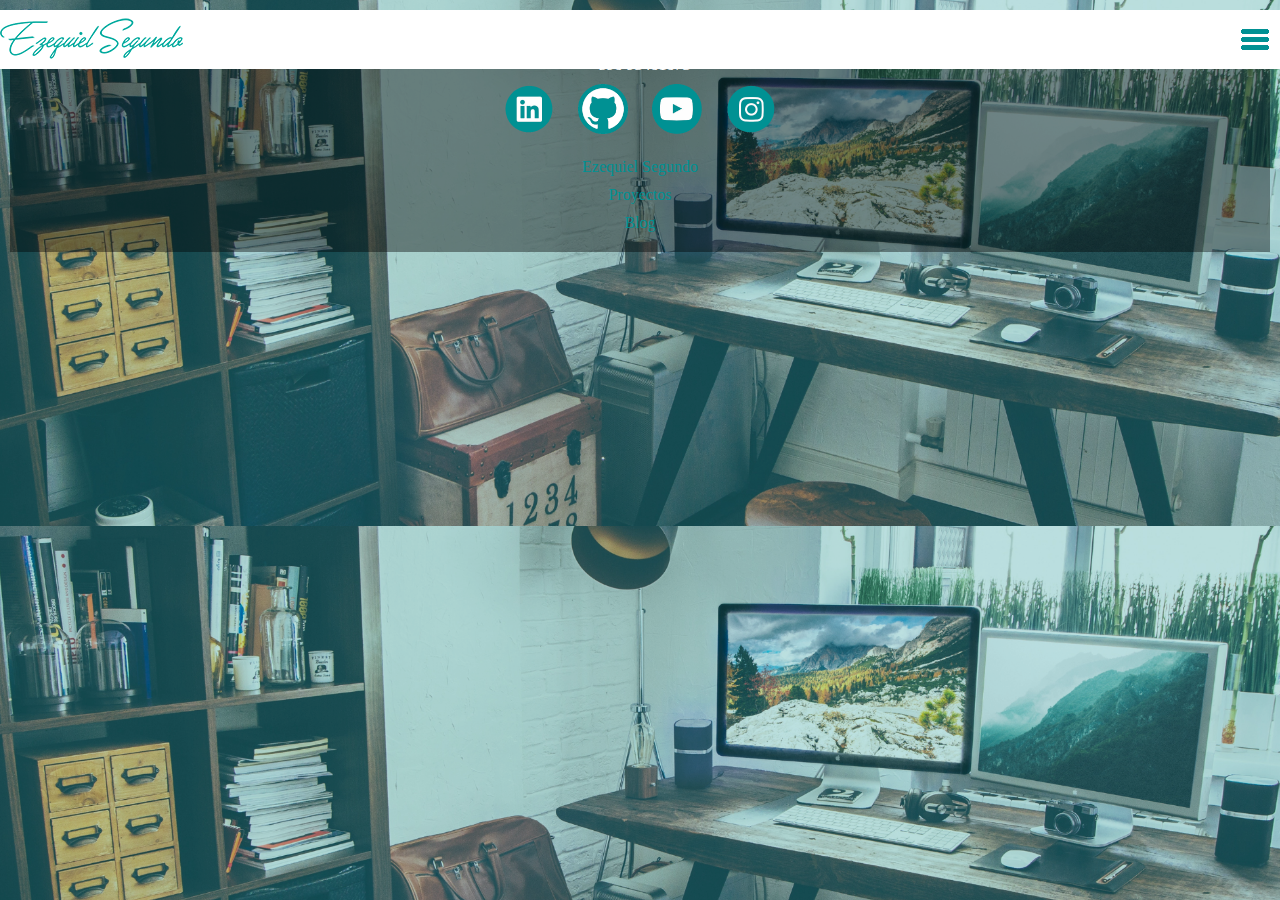
==== blog.html @ 5e51457d "agregre todo mi sitio" ====
<!DOCTYPE html>
<html lang="es">
<head>
    <meta charset="UTF-8">
    <meta http-equiv="X-UA-Compatible" content="IE=edge">
    <meta name="viewport" content="width=device-width, initial-scale=1.0">
    <link rel="stylesheet" href="css/main.css">
    <title>Ezequiel Segundo</title>
    <script src="js/funciones.js"></script>
</head>
<body>
    <header class="header-menu"> 
        <img src="images/firma.png" alt="logo">
        <input type="checkbox" id="btn-menu">
        <label for="btn-menu">
            <img src="images/boton1.png" alt="boton del menu">
        </label>

        <nav class="menu">
            <ul>
                <li><a href="index.html">Inicio</a></li>
                <li><a href="sobre_mi.html">Sobre mí</a></li>
                <li><a href="proyectos.html">Proyectos</a></li>
                <li><a href="blog.html">Blog</a></li>
                <li><a href="contactos.html">Contacto</a></li>
            </ul>
        </nav>
    </header>


    <footer class="pie">
        <div>
            <p>Contactos:</p>
            <p>ezequielsegundo7392@gmail.com</p>
            <p>+598 93481873</p>
        </div>
        <div  class="pieElementos">
            <a href="https://www.linkedin.com/in/jorge-ezequiel-s-77a516126/"><img src="images/ld.png" alt="Enlace a linkedin"></a>
            <a href="https://github.com/ezkibel92"><img src="images/git.png" alt="Enlace a github"></a>
            <a href="https://www.youtube.com/channel/UCrJgNkVdF7S5YkXYXNweX2g"><img src="images/YT.png" alt="Enlace a youtube"></a>
            <a href="https://www.instagram.com/j.ezequielsegundo/"><img src="images/insta.png" alt="Enlace a instagram"></a>
        </div>
        <div  class="pieElementos2">
            <a href="">Ezequiel Segundo</a>
            <a href="">Proyectos</a>
            <a href="">Blog</a>
        </div>
    </footer>
    
</body>
</html>
---- css/main.css ----
* {
    margin: 0;
    padding: 0;
    box-sizing: border-box;
}

body {
    background-image: url(../images/fondo.png);
}

.cabeza {
    height: 42vh;
}

.cabeza h1 {
    color: rgb(255, 255, 255);
    text-align: center;
    margin-top: 50%;
    margin-bottom: 3%;
}

.cabeza h5 {
    color: rgb(255, 255, 255);
    text-align: center;
    margin-bottom: 12%;
    

}

.header-menu {
    width: 100%;
    background-color: rgb(255, 255, 255);
    position: fixed;
    z-index: 2;
}

.header-menu img {
    margin-top: 5px;
}

.header-menu label {
    float:right;
    display: block;
    width: 50px;
    height: 50px;
    border-right: 1px solid rgb(255, 255, 255);
}

.header-menu label img {
    padding: 10px;
}

.header-menu label:hover {
    cursor: pointer;
    background-color: rgba(0, 145, 147,0.2);
}

.menu {
    position:fixed;
    background-color: rgb(255, 255, 255);
    width: 70%;
    margin-left: 100%;
    transition: all 0.5s;
}

.menu ul {
    margin: 0;
    flex-direction: column;
    list-style: none;
    padding: 0;
    display: flex;
}

.menu li {
    border-top: 1px solid rgb(0, 145, 147);  
}

.menu li:hover {
    background-color: rgb(0, 145, 147);
}

.menu li a {
    display: block;
    padding: 15px 20px;
    color: rgb(0, 145, 147);
    text-decoration: none;
}

.menu li a:hover {
    color: rgb(255, 255, 255);
}

.frase {
    background-color: rgb(255, 255, 255);
    padding: 10%;

}

.neumann {
    text-align: right;
    font-style: italic;
    margin-top: 3%;
}
.card {
    background-color: rgb(255, 255, 255);
    justify-content: center;
}

.habilidades {
    background-color: rgb(255, 255, 255);
    width: 80%;
    max-width: 1200px;
    height: 430px;
    margin: auto;
    justify-content: center;
    display: table;
    flex-wrap: wrap;

}

.habilidades .misHabilidades {
    width: 330px;
    height: 430px;
    border-radius: 8px;
    box-shadow: 0 29x 29x rgba(0, 0, 0, 0.2);
    overflow: hidden;
    margin: 20px;
    text-align: center;
    transition:  all 0.25s;
}

.habilidades .misHabilidades:hover{
    transition: translateY(-15px) ;
    box-shadow: 0 12px 16px rgba(0, 0, 0, 0.2);
}

.habilidades .misHabilidades img{
    width: 330px;
    height: 280px;

}

.habilidades .misHabilidades h5 {
    font-weight: 600;
    font-size: 200%;
}

.habilidades .misHabilidades p{
    padding: 0 1rem;
    font-size: 16px;
    font-weight: 300;
}

.habilidades .misHabilidades a {
    font-weight: 500;
    text-decoration: none;
    color:rgb(84, 105, 223)
}

.btn {
    display: block;
    width: 150px;
    height: 40px;
    outline: none;
    border: 1px solid rgb(0, 145, 147);
    background-color: rgb(255, 255, 255);
    border-radius: 6px;
    color: rgb(0, 145, 147);
    cursor: pointer;
    margin: 50px auto;
    transition: all .25s;
    z-index: 1;
    position: relative;
    text-transform: uppercase;

}

.btn:before {
    content: '';
    position: absolute;
    width: 100%;
    height: 0;
    left: 0;
    bottom: 0;
    border-radius: 6px;
    background-image: linear-gradient(to right, rgb(148, 255, 255), rgb(0, 145, 147) );
    transition: all .25s;
    z-index: -1;
}

.btn:hover {
    border: 1px solid transparent;
    color:rgb(255, 255, 255)
}

.btn:hover::before{
    height: 100%;
}

.pie {
    background-color: rgba(0, 0, 0, 0.404);
    color: rgb(255, 255, 255);
    text-align: center;
    margin: 10px;
    padding: 10px 10px;
}

.pie .pieElementos img {
    width: 50px;
    height: 50px;
    display: inline-block;
    margin: 10px;
}

.pie .pieElementos2 a {
    text-decoration: none ;
    color: rgb(0, 145, 147);
    display: block;
    margin: 10px;
}

.pie .pieElementos2 a:hover {
    color: rgb(255, 255, 255);
    display: block;
    margin: 10px;
}


.slider-box {
    width: 100vw;
    height: 200px;
    background-color: rgb(255, 255, 255);
}

.slider {
	width: 95%;
	margin: auto;
	overflow: hidden;
}

.slider ul {
	display: flex;
	padding: 0;
	width: 300%;
	
	animation: cambio 15s infinite alternate linear;
}

.slider li {
	width: 100%;
	list-style: none;
}

.slider img {
	width: 80%;
    margin-left: 10%;
    margin-top: 10%;
    box-shadow: 0 12px 16px rgba(0, 0, 0, 0.2);
}

@keyframes cambio {
	0% {margin-left: 0;}
	20% {margin-left: 0;}
	
	40% {margin-left: -100%;}
	60% {margin-left: -100%;}
	
	80% {margin-left: -200%;}
	100% {margin-left: -200%;}
	
}

#btn-menu {
    display: none;
}

#btn-menu:checked ~ .menu{

    margin-left: 30%;
}
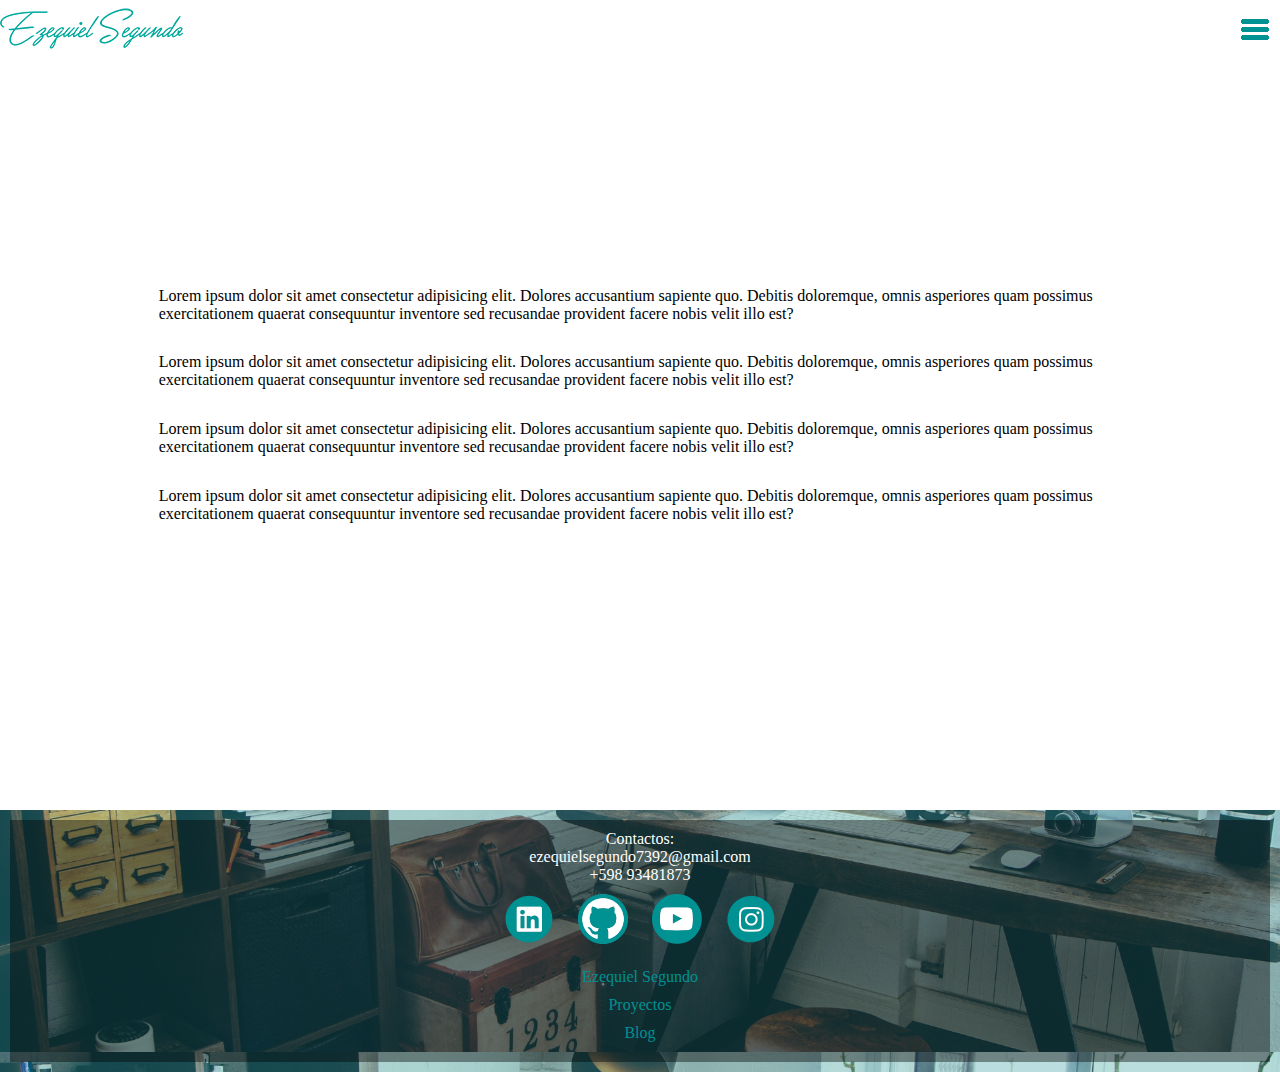
==== commit e5e48a7b: "completando informacion" ====
--- a/blog.html
+++ b/blog.html
@@ -27,6 +27,31 @@
         </nav>
     </header>
 
+    <div class="contenido">
+        <div class="informacion"> 
+            <p>
+                Lorem ipsum dolor sit amet consectetur adipisicing elit. Dolores accusantium sapiente quo. 
+                Debitis doloremque, omnis asperiores quam possimus exercitationem quaerat consequuntur 
+                inventore sed recusandae provident facere nobis velit illo est?
+            </p>
+            <p>
+                Lorem ipsum dolor sit amet consectetur adipisicing elit. Dolores accusantium sapiente quo. 
+                Debitis doloremque, omnis asperiores quam possimus exercitationem quaerat consequuntur 
+                inventore sed recusandae provident facere nobis velit illo est?
+            </p>
+            <p>
+                Lorem ipsum dolor sit amet consectetur adipisicing elit. Dolores accusantium sapiente quo. 
+                Debitis doloremque, omnis asperiores quam possimus exercitationem quaerat consequuntur 
+                inventore sed recusandae provident facere nobis velit illo est?
+            </p>
+            <p>
+                Lorem ipsum dolor sit amet consectetur adipisicing elit. Dolores accusantium sapiente quo. 
+                Debitis doloremque, omnis asperiores quam possimus exercitationem quaerat consequuntur 
+                inventore sed recusandae provident facere nobis velit illo est?
+            </p>
+        </div>
+    </div>
+
 
     <footer class="pie">
         <div>
--- a/css/main.css
+++ b/css/main.css
@@ -270,6 +270,38 @@
 	
 }
 
+.contenido {
+    background-color: rgb(255, 255, 255);
+
+}
+
+.informacion {
+    padding: 20% 10%;
+    
+}
+
+.informacion p {
+    margin: 3%;
+}
+
+.formulario {
+    width: 80vw;
+    background-color: rgb(255, 255, 255);
+    margin: auto;
+}
+
+.campos-form {
+    padding: 2%;
+    width: 80vw;
+    margin-bottom: 3%;
+    margin-top: 3%;
+    border: 2px solid rgb(0, 145, 147);
+}
+
+.campos-form textarea{
+    width: 90vw;
+}
+
 #btn-menu {
     display: none;
 }
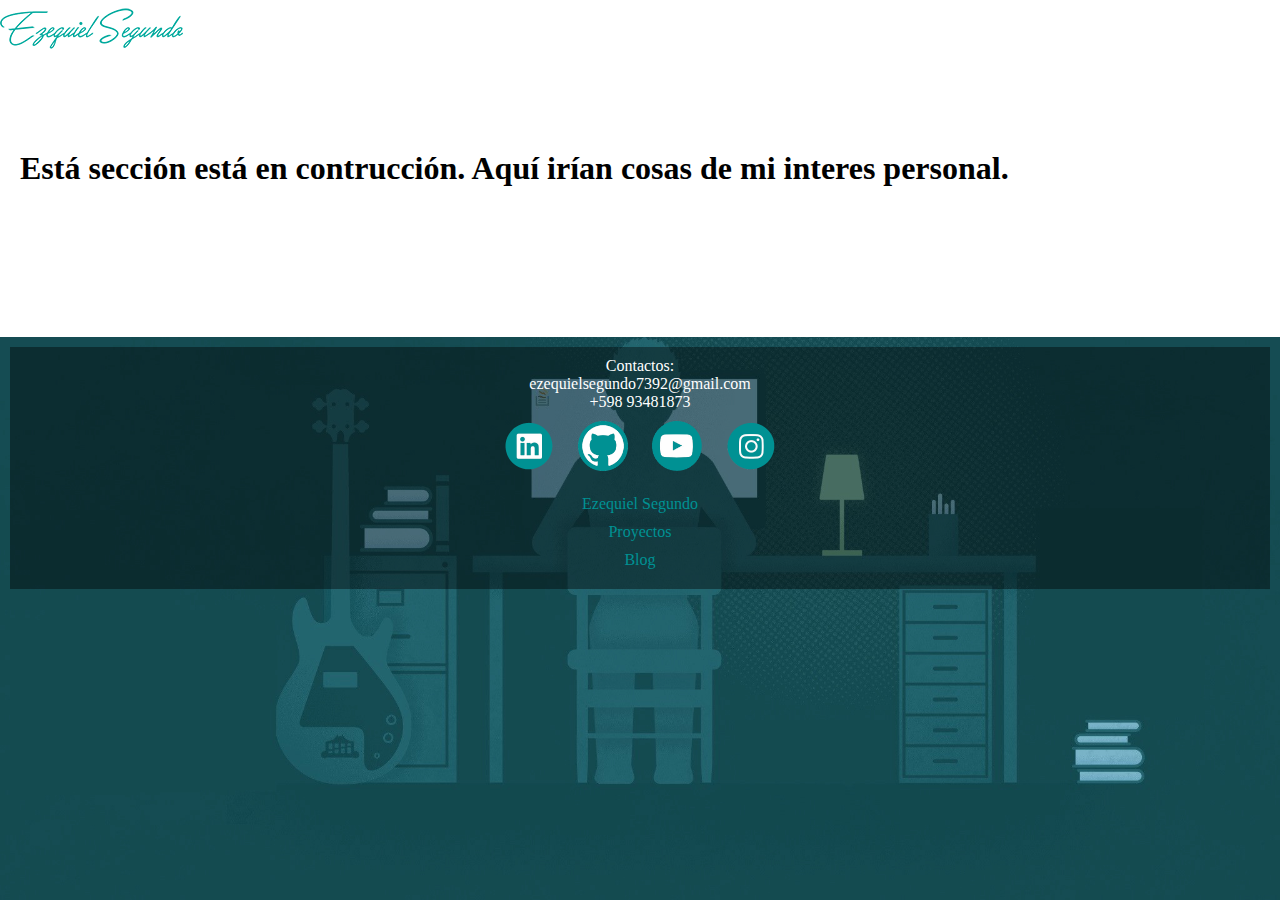
==== commit d9f76ce3: "push nuevo desde la ultima vez" ====
--- a/blog.html
+++ b/blog.html
@@ -27,30 +27,7 @@
         </nav>
     </header>
 
-    <div class="contenido">
-        <div class="informacion"> 
-            <p>
-                Lorem ipsum dolor sit amet consectetur adipisicing elit. Dolores accusantium sapiente quo. 
-                Debitis doloremque, omnis asperiores quam possimus exercitationem quaerat consequuntur 
-                inventore sed recusandae provident facere nobis velit illo est?
-            </p>
-            <p>
-                Lorem ipsum dolor sit amet consectetur adipisicing elit. Dolores accusantium sapiente quo. 
-                Debitis doloremque, omnis asperiores quam possimus exercitationem quaerat consequuntur 
-                inventore sed recusandae provident facere nobis velit illo est?
-            </p>
-            <p>
-                Lorem ipsum dolor sit amet consectetur adipisicing elit. Dolores accusantium sapiente quo. 
-                Debitis doloremque, omnis asperiores quam possimus exercitationem quaerat consequuntur 
-                inventore sed recusandae provident facere nobis velit illo est?
-            </p>
-            <p>
-                Lorem ipsum dolor sit amet consectetur adipisicing elit. Dolores accusantium sapiente quo. 
-                Debitis doloremque, omnis asperiores quam possimus exercitationem quaerat consequuntur 
-                inventore sed recusandae provident facere nobis velit illo est?
-            </p>
-        </div>
-    </div>
+    <h1 style="background-color: white; padding: 150px 20px 150px 20px;">Está sección está en contrucción. Aquí irían cosas de mi interes personal. </h1>
 
 
     <footer class="pie">
--- a/css/main.css
+++ b/css/main.css
@@ -2,36 +2,88 @@
     margin: 0;
     padding: 0;
     box-sizing: border-box;
+    
 }
 
 body {
-    background-image: url(../images/fondo.png);
+    background-image: url(../images/fondo.jpg);
+    background-size: cover;
+    background-position: center;
+    background-attachment: fixed;
 }
 
 .cabeza {
-    height: 42vh;
-}
+    height: 90vh;
+}
+
+
+
 
 .cabeza h1 {
     color: rgb(255, 255, 255);
     text-align: center;
-    margin-top: 50%;
     margin-bottom: 3%;
+    padding-top: 50% ;
+    font-size: 35px;
+    font-family: verdana;
+    
 }
 
 .cabeza h5 {
     color: rgb(255, 255, 255);
     text-align: center;
     margin-bottom: 12%;
-    
-
-}
+    font-size: 25px;
+    
+
+}
+
+.cabezaSobreMi {
+    height: 82vh;
+    background-image: url(../images/sobreMi.jpg);
+    background-size: cover;
+    background-position: center;
+    background-attachment: fixed;
+}
+
+
+
+.cabezaSobreMi h1 {
+    color: rgb(255, 255, 255);
+    text-align: center;
+    margin-bottom: 3%;
+    padding-top: 50% ;
+    font-size: 35px;
+    font-family: verdana;
+
+}
+
+.cabezaProyectos {
+    height: 82vh;
+    background-image: url(../images/proyecto3.jpg);
+    background-size: cover;
+    background-position: center;
+    background-attachment: fixed;
+}
+
+.cabezaProyectos h1 {
+    color: rgb(255, 255, 255);
+    text-align: center;
+    margin-bottom: 3%;
+    padding-top: 50% ;
+    font-size: 35px;
+    font-family: verdana;
+
+}
+
 
 .header-menu {
-    width: 100%;
-    background-color: rgb(255, 255, 255);
+    width: 100vw;
+    background-color: rgba(255, 255, 255, 0);
     position: fixed;
     z-index: 2;
+    justify-content: space-around;
+    transition: 0.7s;
 }
 
 .header-menu img {
@@ -43,7 +95,6 @@
     display: block;
     width: 50px;
     height: 50px;
-    border-right: 1px solid rgb(255, 255, 255);
 }
 
 .header-menu label img {
@@ -55,15 +106,18 @@
     background-color: rgba(0, 145, 147,0.2);
 }
 
+
+
 .menu {
     position:fixed;
-    background-color: rgb(255, 255, 255);
+    background-color: rgba(255, 255, 255, 0);
     width: 70%;
     margin-left: 100%;
-    transition: all 0.5s;
+    transition: all 0.6s;
 }
 
 .menu ul {
+    
     margin: 0;
     flex-direction: column;
     list-style: none;
@@ -72,7 +126,8 @@
 }
 
 .menu li {
-    border-top: 1px solid rgb(0, 145, 147);  
+    border-top: 1px solid rgb(0, 145, 147);
+    background-color: rgb(255, 255, 255);
 }
 
 .menu li:hover {
@@ -81,13 +136,33 @@
 
 .menu li a {
     display: block;
-    padding: 15px 20px;
+    padding: 20px 20px;
     color: rgb(0, 145, 147);
     text-decoration: none;
 }
 
 .menu li a:hover {
     color: rgb(255, 255, 255);
+}
+
+.servicios{
+    text-align: center;
+    font-size: 300%;
+    background-color: rgb(255, 255, 255);
+    padding: 10% 0 10% 0;
+    
+}
+.abajo{
+    background-color: rgb(255, 255, 255);
+    border-bottom: 1px solid rgb(0, 145, 147);
+}
+.abajo2{
+    background-color: rgb(255, 255, 255);
+    
+}
+
+.abajo2 li a {
+    color: rgb(0, 145, 147);
 }
 
 .frase {
@@ -101,24 +176,56 @@
     font-style: italic;
     margin-top: 3%;
 }
+
+.carusel {
+    background-color: rgb(255, 255, 255);
+
+}
+
+.carrusel-items {
+    display: flex;
+    overflow-x: scroll;
+    height: 20vh;
+    background-color: rgb(255, 255, 255);
+}
+
+.carrusel-item {
+    width: 100%;
+    height: 100%;
+}
+
+.carrusel-item img{
+    margin: 0% 8% 8% 8%;
+    width: 22em;
+    height: 100%;
+    object-fit: cover;
+
+}
+
+.cardProyecto {
+    background-color: rgb(255, 255, 255);
+    height: 200vh;
+}
+
 .card {
     background-color: rgb(255, 255, 255);
-    justify-content: center;
+    height: 250vh;
 }
 
 .habilidades {
     background-color: rgb(255, 255, 255);
-    width: 80%;
+    width: 100%;
     max-width: 1200px;
     height: 430px;
     margin: auto;
     justify-content: center;
-    display: table;
+    display: flex;
     flex-wrap: wrap;
 
 }
 
 .habilidades .misHabilidades {
+
     width: 330px;
     height: 430px;
     border-radius: 8px;
@@ -225,49 +332,14 @@
     margin: 10px;
 }
 
-
-.slider-box {
-    width: 100vw;
-    height: 200px;
-    background-color: rgb(255, 255, 255);
-}
-
-.slider {
-	width: 95%;
-	margin: auto;
-	overflow: hidden;
-}
-
-.slider ul {
-	display: flex;
-	padding: 0;
-	width: 300%;
-	
-	animation: cambio 15s infinite alternate linear;
-}
-
-.slider li {
-	width: 100%;
-	list-style: none;
-}
-
-.slider img {
-	width: 80%;
-    margin-left: 10%;
-    margin-top: 10%;
-    box-shadow: 0 12px 16px rgba(0, 0, 0, 0.2);
-}
-
-@keyframes cambio {
-	0% {margin-left: 0;}
-	20% {margin-left: 0;}
-	
-	40% {margin-left: -100%;}
-	60% {margin-left: -100%;}
-	
-	80% {margin-left: -200%;}
-	100% {margin-left: -200%;}
-	
+.informacionDeProyecto {
+    background-color: rgb(255, 255, 255);
+    padding: 5% 10%;
+    text-align: center;
+}
+
+.informacionDeProyecto p {
+    margin: 3%;
 }
 
 .contenido {
@@ -276,12 +348,87 @@
 }
 
 .informacion {
-    padding: 20% 10%;
-    
+    padding: 5% 10%;
+    text-align: center;
+    background-color: rgb(255, 255, 255);
+}
+
+.informacion h1,h2 {
+    color: rgb(0, 145, 147);
 }
 
 .informacion p {
     margin: 3%;
+}
+
+.informacion img {
+    width: 65%;
+    height: 65%;
+    display: block;
+    margin: auto;
+}
+
+.cv {
+    background-color: rgb(253, 242, 233);
+    padding: 5%;
+}
+
+.cv h1{
+    color: rgb(0, 145, 147);
+    text-align: center;
+    padding: 10% 0 5% 0; 
+}
+
+.experiencia {
+    background-color: rgb(255, 255, 255);
+    padding: 5%;
+}
+
+.experiencia h1 {
+    color: rgb(0, 145, 147);
+    text-align: center;
+    padding: 10% 0 5% 0; 
+
+}
+
+
+.experiencia li {
+    list-style-type: none;
+    padding: 2% 2% 2% 2%;
+}
+
+.experiencia li:before { 
+    content: "- ";
+ }
+
+ .experiencia a{
+     text-decoration: none;
+     color: rgb(0, 145, 147);
+ }
+
+.empresa {
+    font-size: 1.5rem;
+    
+}
+
+.contacto {
+    height: 82vh;
+    background-image: url(../images/contacto.jpg);
+    background-size: cover;
+    background-position: center;
+    background-attachment: fixed;
+}
+
+.contacto h1 {
+    
+     color: rgb(255, 255, 255);
+     text-align: center;
+     margin-bottom: 3%;
+     padding-top: 50% ;
+    font-size: 35px;
+    font-family: verdana;
+    
+    
 }
 
 .formulario {
@@ -311,3 +458,95 @@
     margin-left: 30%;
 }
 
+@media (min-width: 768px) {
+
+    .cabeza {
+        height: 100vh;
+    }
+
+    .cabeza h1 {
+        
+        text-align: center;
+        margin-top: 0%;
+        margin-bottom: 1%;
+        padding-top: 20% ;
+        font-size: 350%;
+
+    }
+
+   
+    .header-menu label {
+        visibility: hidden;
+    }
+
+    .header-menu nav {
+        float: right;
+    }
+
+
+
+    .menu {
+        width: 40%;
+        margin-left: 0%;
+        position: relative;
+        
+    }
+
+    .menu ul {
+        margin: 0;
+        flex-direction: row;
+        list-style: none;
+        padding: 0;
+        display: flex;
+        
+    }
+    
+    .menu li {
+        border-top: none;
+        background-color: rgba(255, 255, 255, 0);
+    }
+    
+    .menu li a {
+        
+        color:  rgb(255, 255, 255);
+       
+    }
+
+    .abajo2 {
+        background-color: rgba(255, 255, 255, 0);
+    }
+
+    .abajo2 li a {
+        color: rgb(0, 145, 147);
+    }
+
+
+    .card {
+        margin: 0 auto;
+        padding-left: 8%;
+    }
+    .habilidades {
+        padding-top: 5vw;
+        width: 90vw;
+        height: 150vh;
+        max-width: 100vw;
+        margin: 0;
+        
+        
+
+    
+    }
+    
+    .habilidades .misHabilidades {
+        display: inline-block;
+        width: 25vw;
+        height: 70vh;
+        margin: 1%;
+        
+
+    }
+    
+    
+}
+
+
